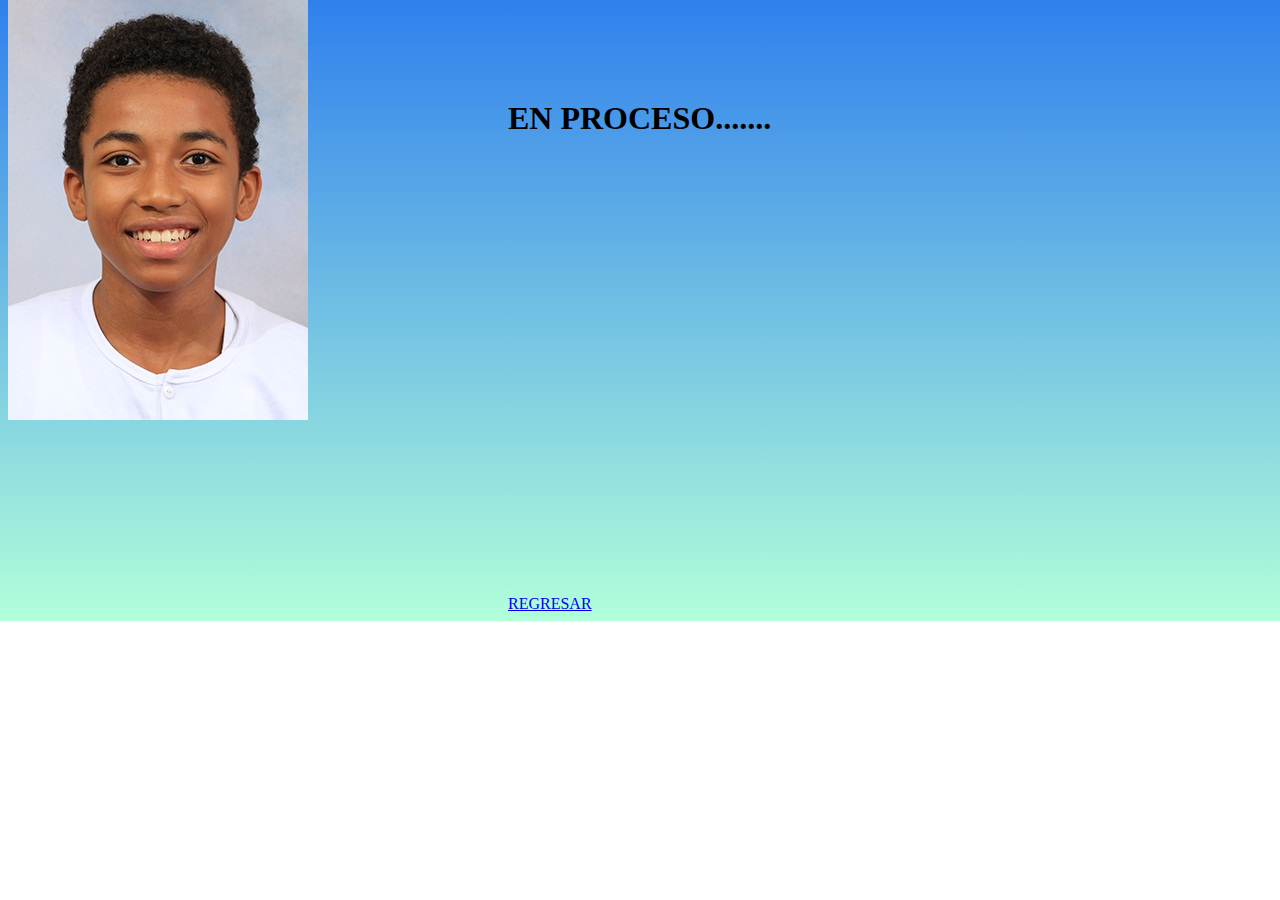
==== first.html @ c3fcedfc "Add files via upload" ====
<!DOCTYPE html>
<html>
<head>
	<title>PRIMER</title>
	<link rel="stylesheet" type="text/css" href="stylee.css">
</head>
<body>

	<div class="info">
    <div class="foto">
    	<img src="perfil.jpg">
    </div>
  <h1>EN PROCESO.......</h1>
<div class="error2">.</div>

<a href="INDEX.html" class="regresar">REGRESAR</a>
</body>
</html>
---- stylee.css ----
body{
  background:no-repeat;
 background-image: linear-gradient(#2F80ED , #B2FFDA);
 font-family: Candara;

}



.foto{
  height: 100px;
  position: absolute;
  margin-left: -500px;
  margin-top: -100px;
}

.text{

}

.info{
  margin-left: 500px;
  margin-top: 100px;
  position: all;
}

.info::before {  
  transform: scaleX(0);
  transform-origin: bottom right;
}

.info:hover::before {
  transform: scaleX(1);
  transform-origin: bottom left;
}

.info::before {
  content: " ";
  display: block;
  position: absolute;

  inset: 0 0 0 0;
  background: linear-gradient(#0D396B,#0A2441 );
  z-index: -1;
  transition: transform .3s ease;
}

.fp {
  background-color: #89d8d3;
  background-image: linear-gradient(315deg, #89d8d3 , #03c8a8 );
  border: none;
  z-index: 1;
  width: 425px;
  height: 100px;
  margin-top: 200px;
  font-family: Candara;
}
.fp:after {
  position: absolute;
  content: "";
  width: 100%;
  height: 0;
  bottom: 0;
  left: 0;
  z-index: -1;
  border-radius: 5px;
   background-color: linear-gradient(315deg, #4dccc6 , #96e4df );
 background-image: linear-gradient(315deg, #4dccc6 , #96e4df );
  box-shadow:
   -7px -7px 20px 0px #fff9,
   -4px -4px 5px 0px #fff9,
   7px 7px 20px 0px #0002,
   4px 4px 5px 0px #0001;
  transition: all 0.3s ease;
}
.fp:hover {
  color: #fff;
}
.fp:hover:after {
  top: 0;
  height: 100%;
}
.fp:active {
  top: 2px;
}




.error{
  color: transparent;
  margin-top: 30px;
}

.error2{
  color: transparent;
  margin-top: 440px;
}

.tp{
   background-image: linear-gradient(315deg, #03c8a8, #89d8d3  );

}


.yes {
  display:inline-block;
  overflow:hidden;
  white-space:nowrap;
  text-transform: uppercase;
}

.yes:first-of-type {   
  animation: showup 15s infinite;
}

.yes:last-of-type {
  width:0px;
  animation: reveal 5s infinite;
}

.yes:last-of-type span {
  margin-left:-500px;
  animation: slidein 25s infinite;
}

@keyframes showup {
    0% {opacity:0;}
    20% {opacity:1;}
    80% {opacity:1;}
    100% {opacity:0;}
}

@keyframes slidein {
    0% { margin-left:-800px; }
    20% { margin-left:-800px; }
    35% { margin-left:0px; }
    100% { margin-left:0px; }
}

@keyframes reveal {
    0% {opacity:0;width:0px;}
    20% {opacity:1;width:0px;}
    30% {width:600px;}
    80% {opacity:1;}
    100% {opacity:0;width:355px;}
}

.regresar{
  margin-bottom: -700px;

}
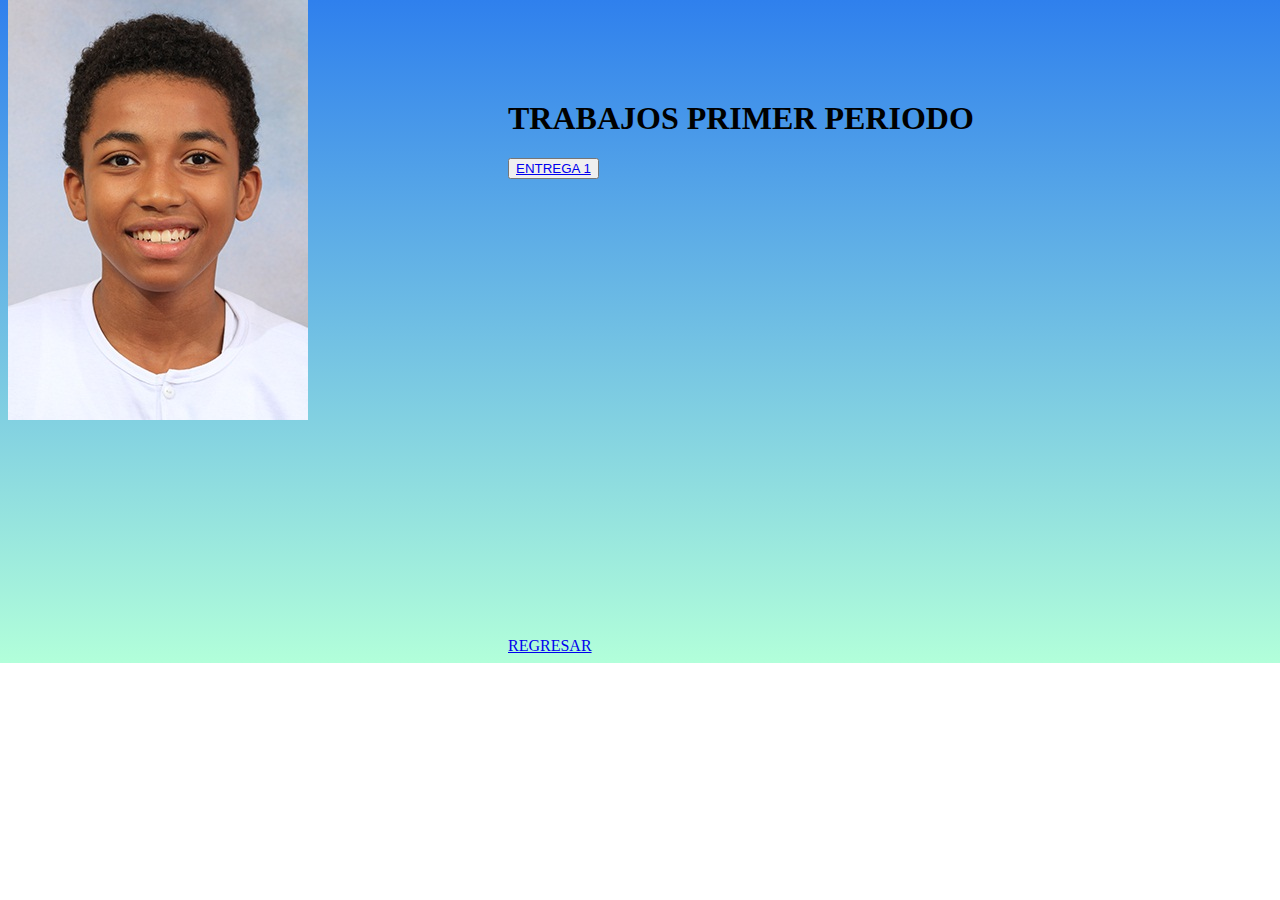
==== commit 69181ea2: "Add files via upload" ====
--- a/first.html
+++ b/first.html
@@ -10,9 +10,12 @@
     <div class="foto">
     	<img src="perfil.jpg">
     </div>
-  <h1>EN PROCESO.......</h1>
+<h1>TRABAJOS PRIMER PERIODO</h1>
+  <button>
+  	<a href="https://esneiderson.github.io/1-primeraentrega/">ENTREGA 1</a>
+  </button>
 <div class="error2">.</div>
 
-<a href="INDEX.html" class="regresar">REGRESAR</a>
+<a href="index.html" class="regresar">REGRESAR</a>
 </body>
 </html>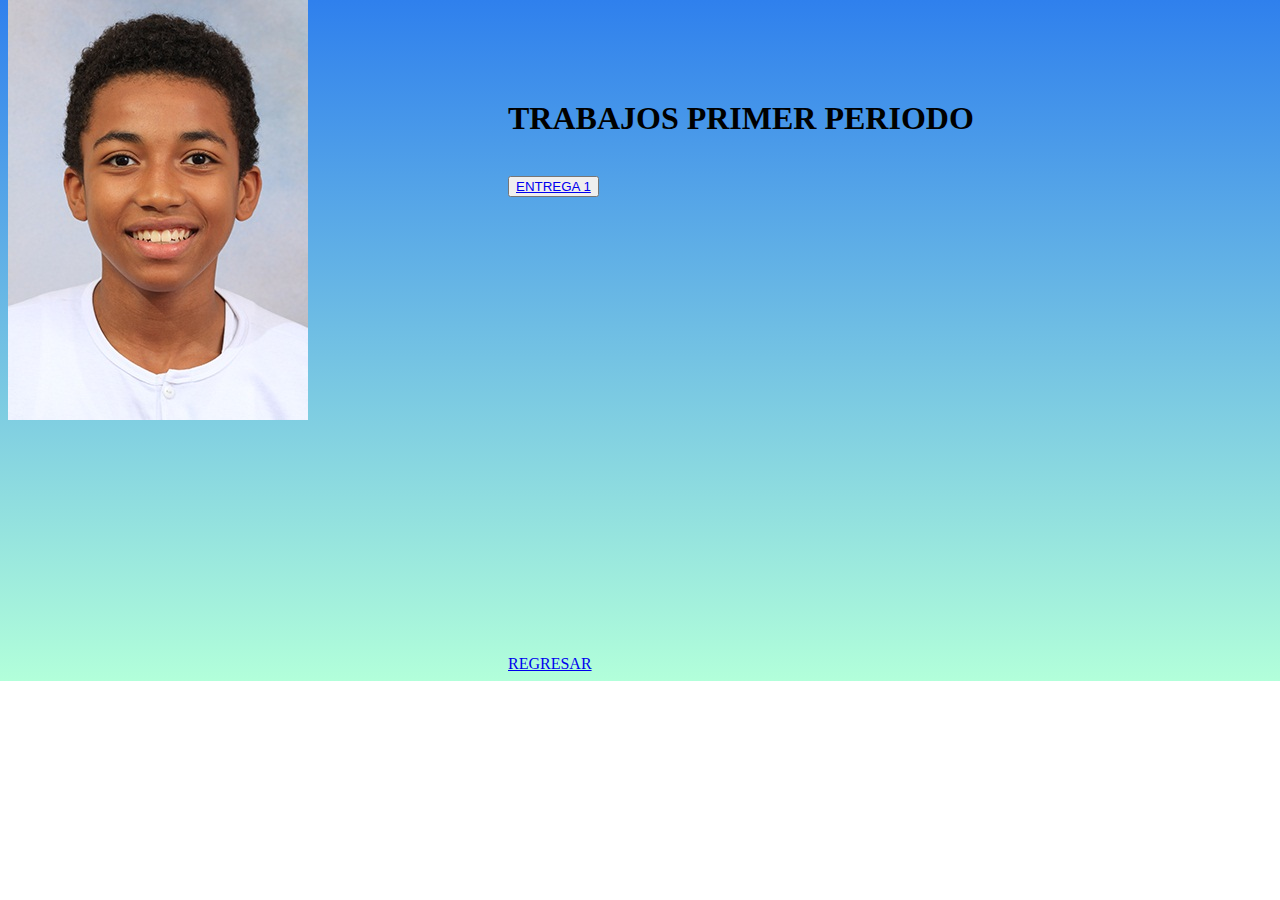
==== commit 12eca979: "Update first.html" ====
--- a/first.html
+++ b/first.html
@@ -11,6 +11,7 @@
     	<img src="perfil.jpg">
     </div>
 <h1>TRABAJOS PRIMER PERIODO</h1>
+		<br>
   <button>
   	<a href="https://esneiderson.github.io/1-primeraentrega/">ENTREGA 1</a>
   </button>
@@ -18,4 +19,4 @@
 
 <a href="index.html" class="regresar">REGRESAR</a>
 </body>
-</html>+</html>
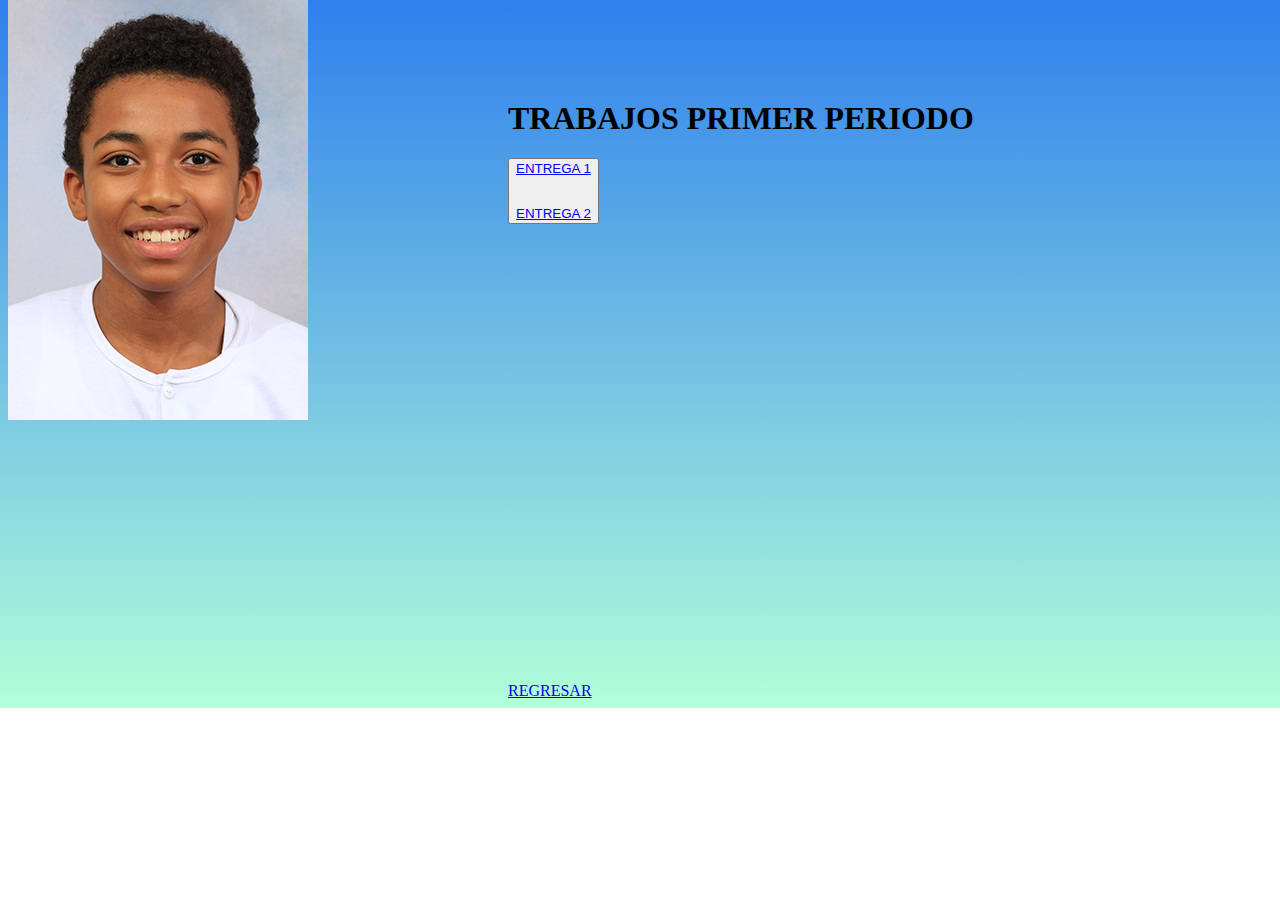
==== commit 7825930a: "Add files via upload" ====
--- a/first.html
+++ b/first.html
@@ -11,12 +11,13 @@
     	<img src="perfil.jpg">
     </div>
 <h1>TRABAJOS PRIMER PERIODO</h1>
-		<br>
   <button>
-  	<a href="https://esneiderson.github.io/1-primeraentrega/">ENTREGA 1</a>
+  	<a href="https://esneiderson.github.io/1-primeraentrega/" class="gg1">ENTREGA 1</a>
+  	<br><br><br>
+  	<a href="https://esneiderson.github.io/segunda_entrega/" class="gg2">ENTREGA 2</a>
   </button>
 <div class="error2">.</div>
 
 <a href="index.html" class="regresar">REGRESAR</a>
 </body>
-</html>
+</html>--- a/stylee.css
+++ b/stylee.css
@@ -149,4 +149,18 @@
 .regresar{
   margin-bottom: -700px;
 
+}
+
+
+.gg1{
+  width: 150px;
+  height: 60px;
+  top: 5px;
+  color: blue;
+}
+.gg2{
+  width: 150px;
+  height: 60px;
+  color: blue;
+   top: 5px;
 }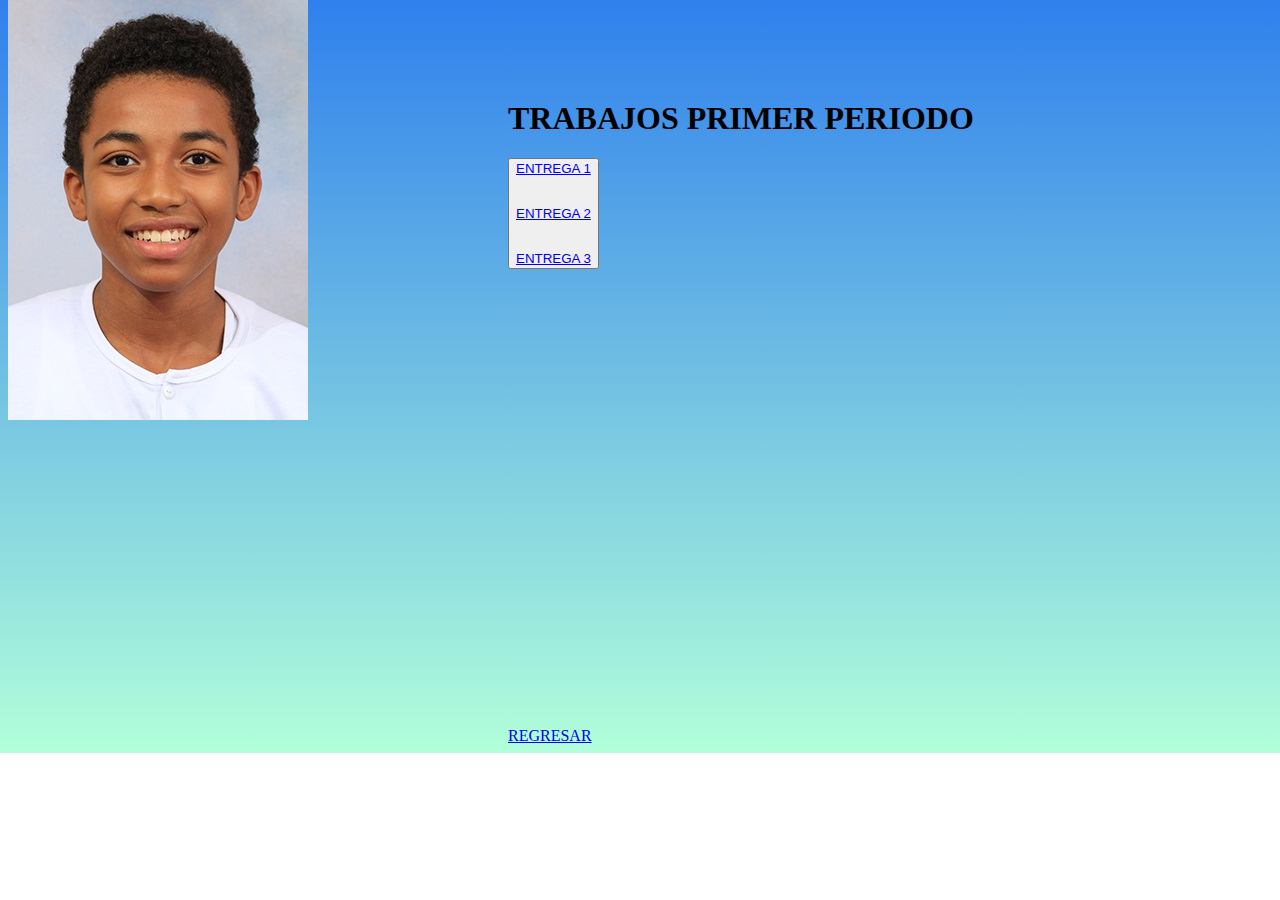
==== commit e5be6916: "Update first.html" ====
--- a/first.html
+++ b/first.html
@@ -15,9 +15,11 @@
   	<a href="https://esneiderson.github.io/1-primeraentrega/" class="gg1">ENTREGA 1</a>
   	<br><br><br>
   	<a href="https://esneiderson.github.io/segunda_entrega/" class="gg2">ENTREGA 2</a>
+	  <br><br><br>
+  	<a href="https://esneiderson.github.io/tercer_entrega/" class="gg3">ENTREGA 3</a>
   </button>
 <div class="error2">.</div>
 
 <a href="index.html" class="regresar">REGRESAR</a>
 </body>
-</html>+</html>
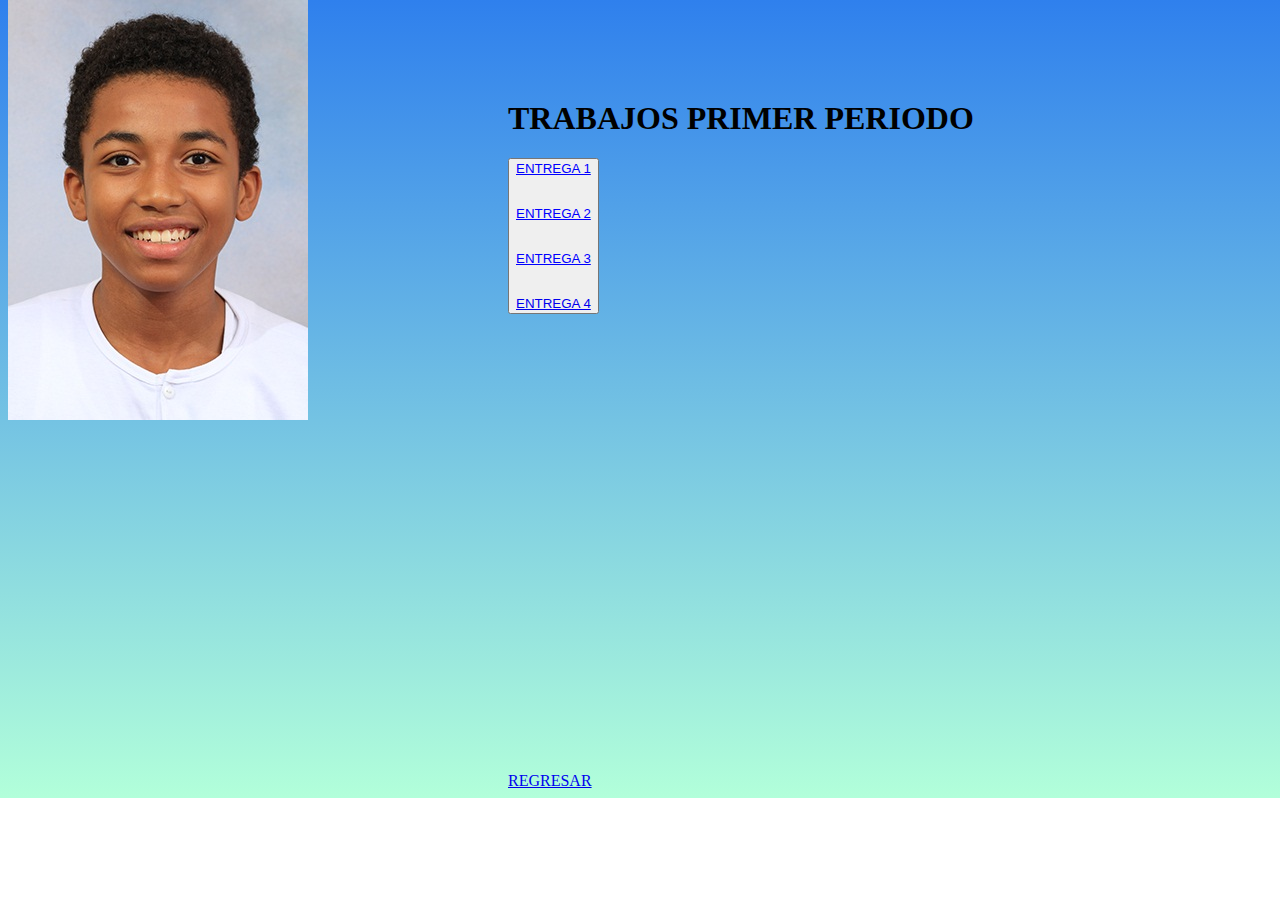
==== commit 0dba3d59: "Update first.html" ====
--- a/first.html
+++ b/first.html
@@ -17,6 +17,8 @@
   	<a href="https://esneiderson.github.io/segunda_entrega/" class="gg2">ENTREGA 2</a>
 	  <br><br><br>
   	<a href="https://esneiderson.github.io/tercer_entrega/" class="gg3">ENTREGA 3</a>
+	  <br><br><br>
+  	<a href="https://esneiderson.github.io/cuartaentrega1/" class="gg4">ENTREGA 4</a>
   </button>
 <div class="error2">.</div>
 
--- a/stylee.css
+++ b/stylee.css
@@ -163,4 +163,11 @@
   height: 60px;
   color: blue;
    top: 5px;
-}+}
+
+.gg3{
+  width: 150px;
+  height: 60px;
+  color: blue;
+   top: 5px;
+}
